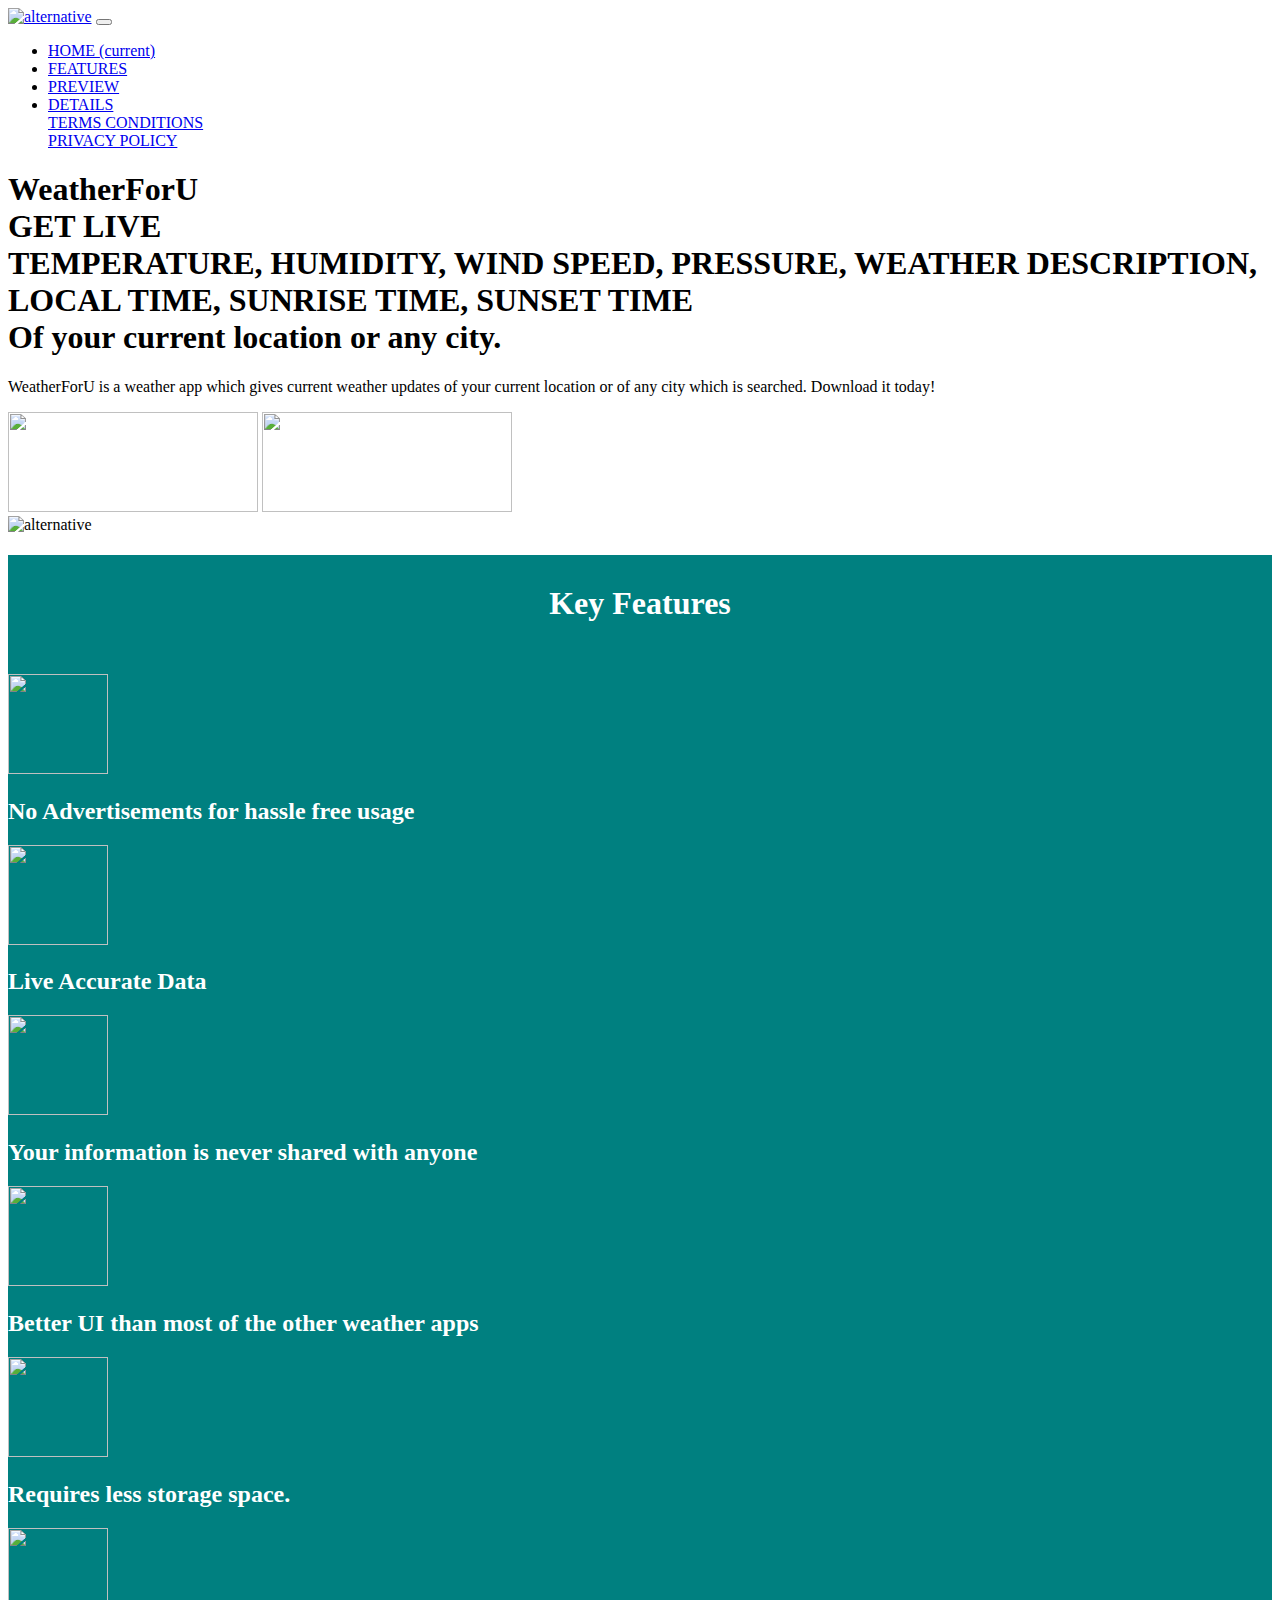
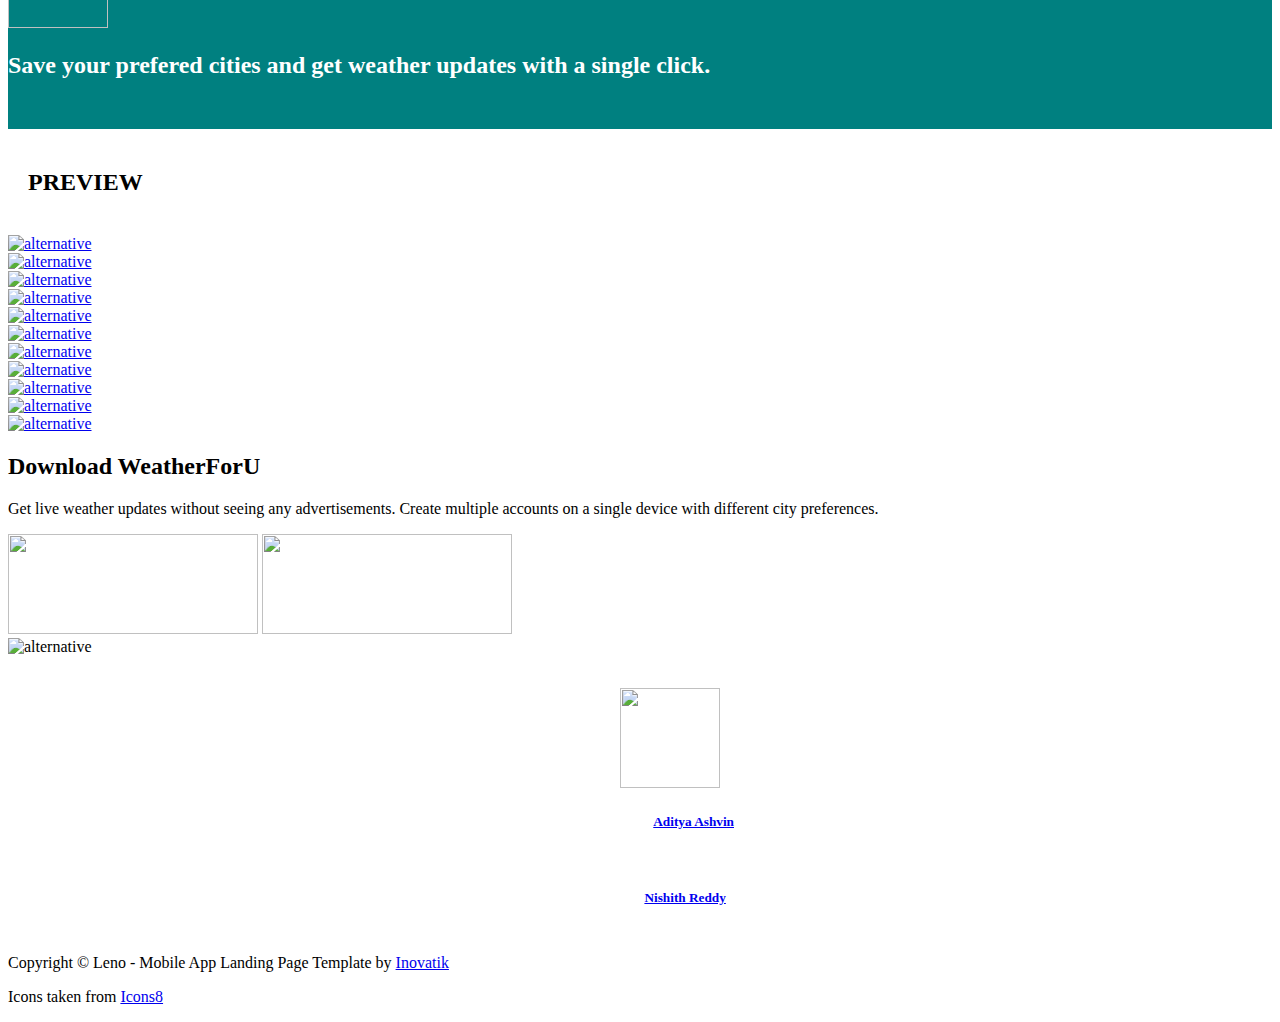
==== index.html @ 14c3587c "Add files via upload" ====
<!DOCTYPE html>
<html lang="en">
<head>
    <meta charset="utf-8">
    <meta name="viewport" content="width=device-width, initial-scale=1, shrink-to-fit=no">
    
    <!-- SEO Meta Tags -->
    <meta name="description" content="Free mobile app HTML landing page template to help you build a great online presence for your app which will convert visitors into users">
    <meta name="author" content="Inovatik">

    <!-- OG Meta Tags to improve the way the post looks when you share the page on LinkedIn, Facebook, Google+ -->
	<meta property="og:site_name" content="" /> <!-- website name -->
	<meta property="og:site" content="" /> <!-- website link -->
	<meta property="og:title" content=""/> <!-- title shown in the actual shared post -->
	<meta property="og:description" content="" /> <!-- description shown in the actual shared post -->
	<meta property="og:image" content="" /> <!-- image link, make sure it's jpg -->
	<meta property="og:url" content="" /> <!-- where do you want your post to link to -->
	<meta property="og:type" content="article" />

    <!-- Website Title -->
    <title>WeatherForU</title>
    
    <!-- Styles -->
    <link href="https://fonts.googleapis.com/css?family=Montserrat:400,600,700" rel="stylesheet">
    <link href="https://fonts.googleapis.com/css?family=Open+Sans:400,400i,700,700i" rel="stylesheet">
    <link href="css/bootstrap.css" rel="stylesheet">
    <link href="css/fontawesome-all.css" rel="stylesheet">
    <link href="css/swiper.css" rel="stylesheet">
	<link href="css/magnific-popup.css" rel="stylesheet">
	<link href="css/styles.css" rel="stylesheet">
	
	<!-- Favicon  -->
    <link rel="icon" href="images/favicon.png">
</head>
<body data-spy="scroll" data-target=".fixed-top">
    
    <!-- Preloader -->
	<div class="spinner-wrapper">
        <div class="spinner">
            <div class="bounce1"></div>
            <div class="bounce2"></div>
            <div class="bounce3"></div>
        </div>
    </div>
    <!-- end of preloader -->
    

    <!-- Navbar -->
    <nav class="navbar navbar-expand-md navbar-dark navbar-custom fixed-top">
        <!-- Text Logo - Use this if you don't have a graphic logo -->
        <!-- <a class="navbar-brand logo-text page-scroll" href="index.html">Leno</a> -->

        <!-- Image Logo -->
        <a class="navbar-brand logo-image" href="index.html"><img src="images/logo_transparent.png" alt="alternative"></a> 
        
        <!-- Mobile Menu Toggle Button -->
        <button class="navbar-toggler" type="button" data-toggle="collapse" data-target="#navbarsExampleDefault" aria-controls="navbarsExampleDefault" aria-expanded="false" aria-label="Toggle navigation">
            <span class="navbar-toggler-awesome fas fa-bars"></span>
            <span class="navbar-toggler-awesome fas fa-times"></span>
        </button>
        <!-- end of mobile menu toggle button -->

        <div class="collapse navbar-collapse" id="navbarsExampleDefault">
            <ul class="navbar-nav ml-auto">
                <li class="nav-item">
                    <a class="nav-link page-scroll" href="#header">HOME <span class="sr-only">(current)</span></a>
                </li>
                <li class="nav-item">
                    <a class="nav-link page-scroll" href="#features">FEATURES</a>
                </li>
                <li class="nav-item">
                    <a class="nav-link page-scroll" href="#preview">PREVIEW</a>
                </li>

                <!-- Dropdown Menu -->          
                <li class="nav-item dropdown">
                    <a class="nav-link dropdown-toggle page-scroll" href="#details" id="navbarDropdown" role="button" aria-haspopup="true" aria-expanded="false">DETAILS</a>
                    <div class="dropdown-menu" aria-labelledby="navbarDropdown">
                        <a class="dropdown-item" href="terms-conditions.html"><span class="item-text">TERMS CONDITIONS</span></a>
                        <div class="dropdown-items-divide-hr"></div>
                        <a class="dropdown-item" href="privacy-policy.html"><span class="item-text">PRIVACY POLICY</span></a>
                    </div>
                </li>
                <!-- end of dropdown menu -->
            </ul>
        </div>
    </nav> <!-- end of navbar -->
    <!-- end of navbar -->


    <!-- Header -->
    <header id="header" class="header">
        <div class="header-content">
            <div class="container">
                <div class="row">
                    <div class="col-lg-6">
                        <div class="text-container">
                            <h1>WeatherForU <br> GET LIVE <br><span id="js-rotating">TEMPERATURE, HUMIDITY, WIND SPEED, PRESSURE, WEATHER DESCRIPTION, LOCAL TIME, SUNRISE TIME, SUNSET TIME</span><br> Of your current location or any city.</h1>
                            <p class="p-large">WeatherForU is a weather app which gives current weather updates of your current location or of any city which is searched. Download it today!</p>
                            <img style="width:250px; height:100px;" src="images/play_store.png">
                            <img style="width:250px; height:100px;" src="images/aptoide.png">
                        </div>
                    </div> <!-- end of col -->
                    <div class="col-lg-6">
                        <div class="image-container">
                            <img class="img-fluid" src="images/header-iphone.png" alt="alternative">
                        </div> <!-- end of image-container -->
                    </div> <!-- end of col -->
                </div> <!-- end of row -->
            </div> <!-- end of container -->
        </div> <!-- end of header-content -->
    </header> <!-- end of header -->
    <!-- end of header -->
    

    <!-- Features -->
    <div id="features" style="background-color: teal;padding-bottom: 30px;">
    <h1 style="text-align: center; padding: 30px; color:white;font-family: Autour One;">Key Features </h1>
    <div class="container">
    <div class="row">
      <div class="col-lg-4">
        <img class="bd-placeholder-img rounded-circle" width="200" height="140" src= "images/ads.png" style="height: 100px; width:100px;" </img>
        <h2 style="color: white;">No Advertisements for hassle free usage</h2>
      </div><!-- /.col-lg-4 -->
      <div class="col-lg-4">
        <img class="bd-placeholder-img rounded-circle" width="200" height="140" src= "images/live.png" style="height: 100px; width:100px;" </img>
        <h2 style="color: white;">Live Accurate Data</h2>
      </div><!-- /.col-lg-4 -->
      <div class="col-lg-4">
        <img class="bd-placeholder-img rounded-circle" width="200" height="140" src= "images/secure.png" style="height: 100px; width:100px;" </img>
        <h2 style="color: white;">Your information is never shared with anyone </h2>
      </div><!-- /.col-lg-4 -->
      <div class="col-lg-4">
        <img class="bd-placeholder-img rounded-circle" width="200" height="140" src= "images/UI.png" style="height: 100px; width:100px;" </img>
        <h2 style="color: white;">Better UI than most of the other weather apps</h2>
      </div><!-- /.col-lg-4 -->
      <div class="col-lg-4">
        <img class="bd-placeholder-img rounded-circle" width="200" height="140" src= "images/storage.png" style="height: 100px; width:100px;" </img>
        <h2 style="color: white;">Requires less storage space.</h2>
      </div><!-- /.col-lg-4 -->
      <div class="col-lg-4">
        <img class="bd-placeholder-img rounded-circle" width="200" height="120" src= "images/assessment.png" style="height: 100px; width:100px;" </img>
        <h2 style="color: white;">Save your prefered cities and get weather updates with a single click. </h2>
      </div><!-- /.col-lg-4 -->
    </div><!-- /.row -->
    </div>
    </div>
    <!-- end of features -->


    <!-- Video -->
    <div id="preview" class="basic-1">
        <div class="container">
                    <h2 style="padding:20px;font-family: Autour One;">PREVIEW</h2>
            <div class="row">
                <div class="col-lg-12">

                    <!-- Video Preview -->
                    <div class="image-container">
                        <div class="video-wrapper">
                            <a class="popup-youtube" href="https://www.youtube.com/watch?v=fLCjQJCekTs" data-effect="fadeIn">
                                <img class="img-fluid" src="images/video-frame.jpg" alt="alternative">
                                <span class="video-play-button">
                                    <span></span>
                                </span>
                            </a>
                        </div> <!-- end of video-wrapper -->
                    </div> <!-- end of image-container -->
                    <!-- end of video preview -->

                </div> <!-- end of col -->
            </div> <!-- end of row -->
        </div> <!-- end of container -->
    </div> <!-- end of basic-1 -->
    <!-- end of video -->

    <!-- Screenshots -->
    <div class="slider-2">
        <div class="container">
            <div class="row">
                <div class="col-lg-12">
                    
                    <!-- Image Slider -->
                    <div class="slider-container">
                        <div class="swiper-container image-slider">
                            <div class="swiper-wrapper">
                                
                                <!-- Slide -->
                                <div class="swiper-slide">
                                    <a href="images/screenshot-1.png" class="popup-link" data-effect="fadeIn">
                                        <img class="img-fluid" src="images/screenshot-1.png" alt="alternative">
                                    </a>
                                </div>
                                <!-- end of slide -->
                                
                                <!-- Slide -->
                                <div class="swiper-slide">
                                    <a href="images/screenshot-2.png" class="popup-link" data-effect="fadeIn">
                                        <img class="img-fluid" src="images/screenshot-2.png" alt="alternative">
                                    </a>
                                </div>
                                <!-- end of slide -->

                                <!-- Slide -->
                                <div class="swiper-slide">
                                    <a href="images/screenshot-3.png" class="popup-link" data-effect="fadeIn">
                                        <img class="img-fluid" src="images/screenshot-3.png" alt="alternative">
                                    </a>
                                </div>
                                <!-- end of slide -->

                                <!-- Slide -->
                                <div class="swiper-slide">
                                    <a href="images/screenshot-4.png" class="popup-link" data-effect="fadeIn">
                                        <img class="img-fluid" src="images/screenshot-4.png" alt="alternative">
                                    </a>
                                </div>
                                <!-- end of slide -->

                                <!-- Slide -->
                                <div class="swiper-slide">
                                    <a href="images/screenshot-5.png" class="popup-link" data-effect="fadeIn">
                                        <img class="img-fluid" src="images/screenshot-5.png" alt="alternative">
                                    </a>
                                </div>
                                <!-- end of slide -->
                                
                                <!-- Slide -->
                                <div class="swiper-slide">
                                    <a href="images/screenshot-6.png" class="popup-link" data-effect="fadeIn">
                                        <img class="img-fluid" src="images/screenshot-6.png" alt="alternative">
                                    </a>
                                </div>
                                <!-- end of slide -->

                                <!-- Slide -->
                                <div class="swiper-slide">
                                    <a href="images/screenshot-7.png" class="popup-link" data-effect="fadeIn">
                                        <img class="img-fluid" src="images/screenshot-7.png" alt="alternative">
                                    </a>
                                </div>
                                <!-- end of slide -->

                                <!-- Slide -->
                                <div class="swiper-slide">
                                    <a href="images/screenshot-8.png" class="popup-link" data-effect="fadeIn">
                                        <img class="img-fluid" src="images/screenshot-8.png" alt="alternative">
                                    </a>
                                </div>
                                <!-- end of slide -->

                                <!-- Slide -->
                                <div class="swiper-slide">
                                    <a href="images/screenshot-9.png" class="popup-link" data-effect="fadeIn">
                                        <img class="img-fluid" src="images/screenshot-9.png" alt="alternative">
                                    </a>
                                </div>
                                <!-- end of slide -->

                                <!-- Slide -->
                                <div class="swiper-slide">
                                    <a href="images/screenshot-10.png" class="popup-link" data-effect="fadeIn">
                                        <img class="img-fluid" src="images/screenshot-10.png" alt="alternative">
                                    </a>
                                </div>
                                <!-- end of slide -->
                                
                            </div> <!-- end of swiper-wrapper -->

                            <!-- Add Arrows -->
                            <div class="swiper-button-next"></div>
                            <div class="swiper-button-prev"></div>
                            <!-- end of add arrows -->

                        </div> <!-- end of swiper-container -->
                    </div> <!-- end of slider-container -->
                    <!-- end of image slider -->

                </div> <!-- end of col -->
            </div> <!-- end of row -->
        </div> <!-- end of container -->
    </div> <!-- end of slider-2 -->
    <!-- end of screenshots -->


    <!-- Download -->
    <div class="basic-4">
        <div class="container">
            <div class="row">
                <div class="col-lg-6 col-xl-5">
                    <div class="text-container">
                        <h2>Download <span class="blue">WeatherForU</span></h2>
                        <p class="p-large">Get live weather updates without seeing any advertisements. Create multiple accounts on a single device with different city preferences. </p>
                        <img style="width:250px; height:100px;" src="images/play_store.png">
                            <img style="width:250px; height:100px;" src="images/aptoide.png">
                    </div> <!-- end of text-container -->
                </div> <!-- end of col -->
                <div class="col-lg-6 col-xl-7">
                    <div class="image-container">
                        <img class="img-fluid" src="images/download.png" alt="alternative">
                    </div> <!-- end of img-container -->
                </div> <!-- end of col -->
            </div> <!-- end of row -->
        </div> <!-- end of container -->
    </div> <!-- end of basic-4 -->
    <!-- end of download -->

    <!-- Footer -->
    <div class="footer">
        <div style="padding: 10px; font-family: cursive;">
            <h4 style="text-align: center; color:white;"> Made in <img style="height:100px; width: 100px;" src="images/india.png"> </h4>
<h5 style="text-align: center; color:white;"> Developed with <i class="fas fa-heart"></i> by <a href="https://github.com/AdityaAshvin">Aditya Ashvin</a> </h5>
<h5 style="text-align: center; color:white;"> Powered by OpenWeather </h5>
<h5 style="text-align: center; color:white;"> UI Designed by <a href="https://github.com/nishithw3b">Nishith Reddy</a> </h5>
        </div> <!-- end of container -->
    </div> <!-- end of footer -->  
    <!-- end of footer -->


    <!-- Copyright -->
    <div class="copyright">
        <div class="container">
            <div class="row">
                <div class="col-lg-12">
                    <p class="p-small">Copyright © Leno - Mobile App Landing Page Template by <a href="http://www.inovatik.com">Inovatik</a></p>
                    <p class="p-small">Icons taken from <a href="https://icons8.com/">Icons8</a></p>
                </div> <!-- end of col -->
            </div> <!-- enf of row -->
        </div> <!-- end of container -->
    </div> <!-- end of copyright --> 
    <!-- end of copyright -->
    
    	
    <!-- Scripts -->
    <script src="js/jquery.min.js"></script> <!-- jQuery for Bootstrap's JavaScript plugins -->
    <script src="js/popper.min.js"></script> <!-- Popper tooltip library for Bootstrap -->
    <script src="js/bootstrap.min.js"></script> <!-- Bootstrap framework -->
    <script src="js/jquery.easing.min.js"></script> <!-- jQuery Easing for smooth scrolling between anchors -->
    <script src="js/swiper.min.js"></script> <!-- Swiper for image and text sliders -->
    <script src="js/jquery.magnific-popup.js"></script> <!-- Magnific Popup for lightboxes -->
    <script src="js/morphext.min.js"></script> <!-- Morphtext rotating text in the header -->
    <script src="js/validator.min.js"></script> <!-- Validator.js - Bootstrap plugin that validates forms -->
    <script src="js/scripts.js"></script> <!-- Custom scripts -->
    <script src="https://kit.fontawesome.com/e2c39936e8.js" crossorigin="anonymous"></script>
</body>
</html>
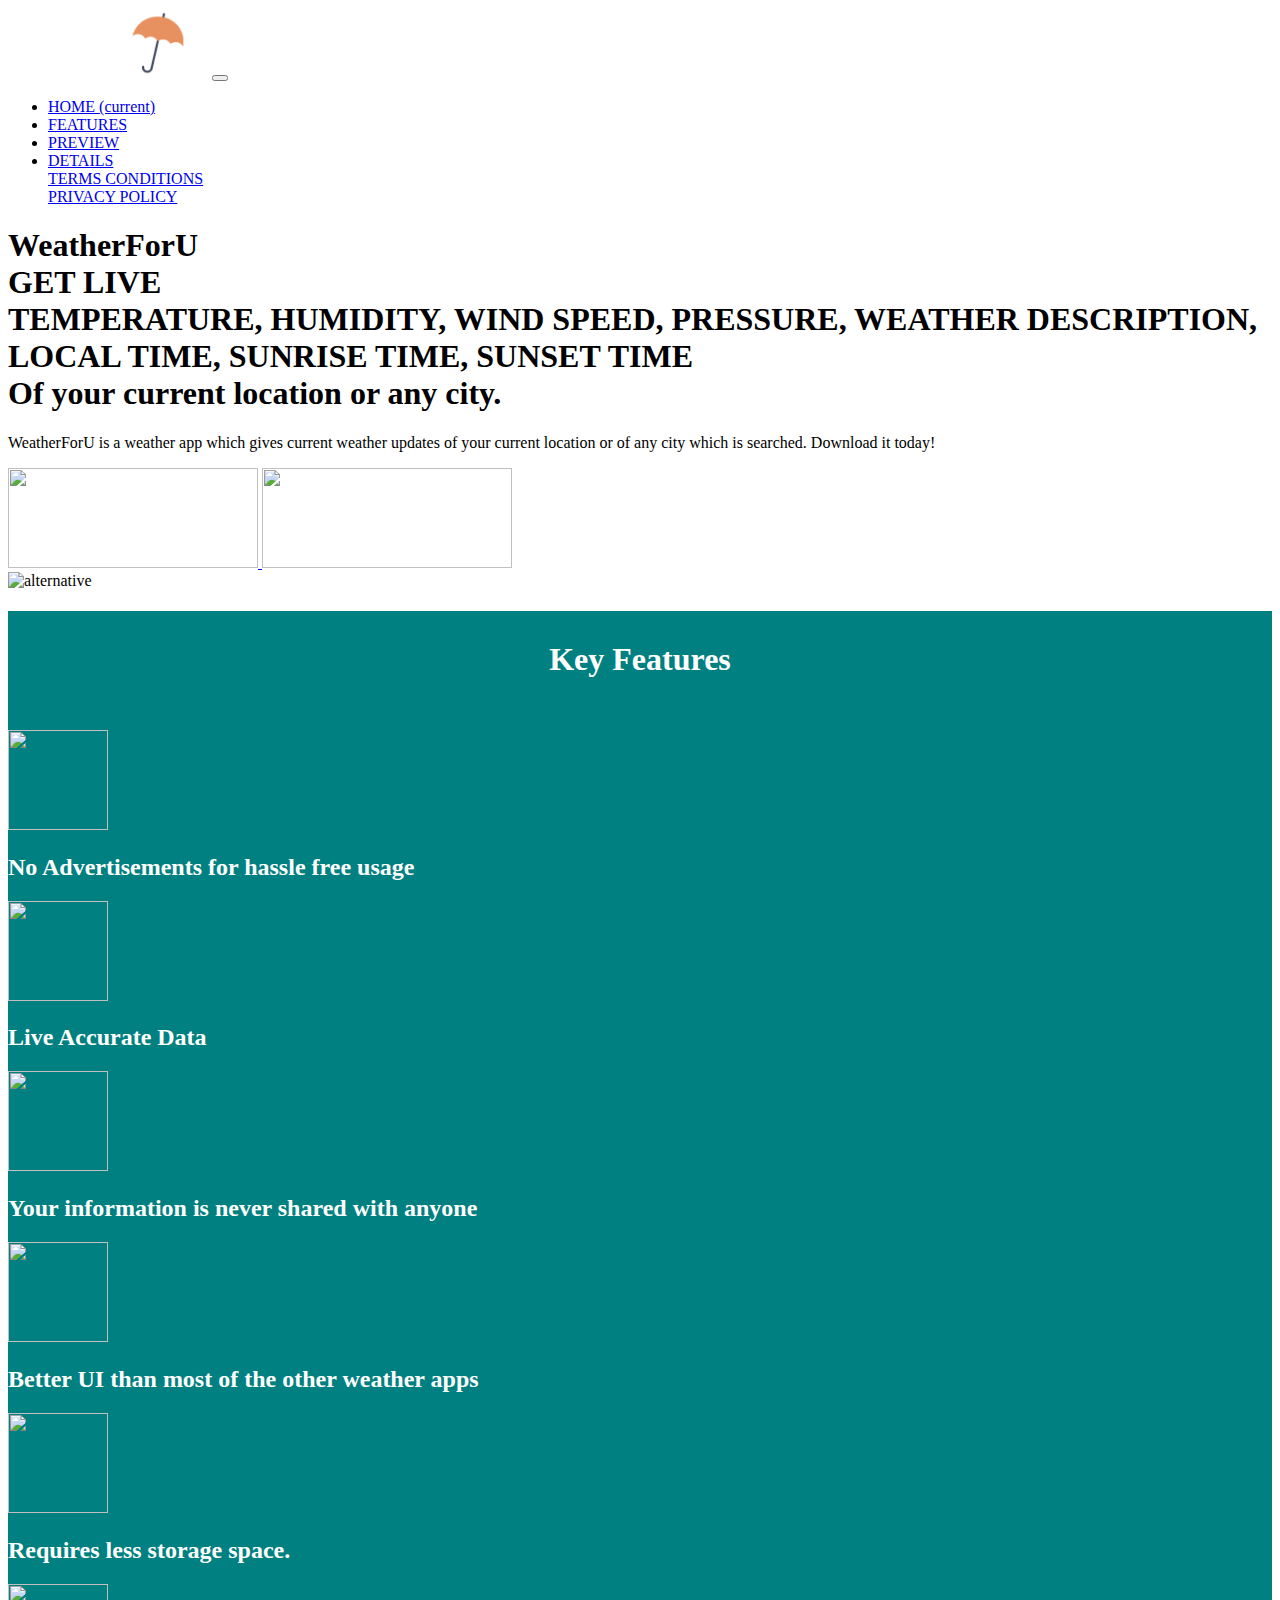
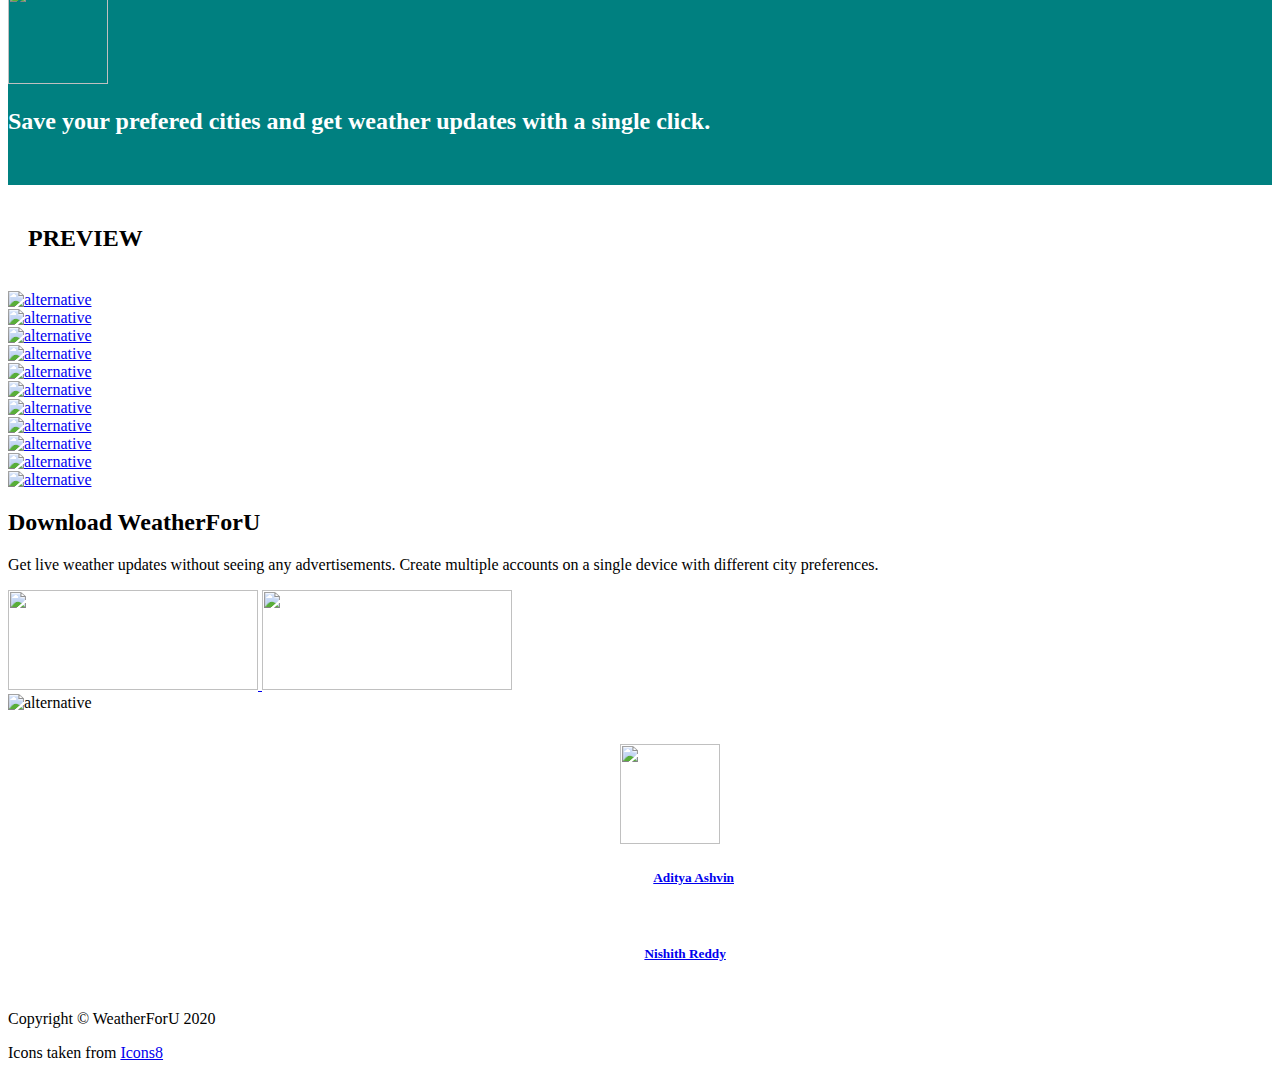
==== commit 47d4a177: "added the new logo and made some footer changes" ====
--- a/index.html
+++ b/index.html
@@ -30,7 +30,7 @@
 	<link href="css/styles.css" rel="stylesheet">
 	
 	<!-- Favicon  -->
-    <link rel="icon" href="images/favicon.png">
+    <link rel="icon" href="images/icon.png">
 </head>
 <body data-spy="scroll" data-target=".fixed-top">
     
@@ -51,7 +51,7 @@
         <!-- <a class="navbar-brand logo-text page-scroll" href="index.html">Leno</a> -->
 
         <!-- Image Logo -->
-        <a class="navbar-brand logo-image" href="index.html"><img src="images/logo_transparent.png" alt="alternative"></a> 
+        <a class="navbar-brand logo-image" href="index.html"><img src="images/logo.png" style="height:70px; width:200px;" alt="alternative"></a> 
         
         <!-- Mobile Menu Toggle Button -->
         <button class="navbar-toggler" type="button" data-toggle="collapse" data-target="#navbarsExampleDefault" aria-controls="navbarsExampleDefault" aria-expanded="false" aria-label="Toggle navigation">
@@ -97,8 +97,18 @@
                         <div class="text-container">
                             <h1>WeatherForU <br> GET LIVE <br><span id="js-rotating">TEMPERATURE, HUMIDITY, WIND SPEED, PRESSURE, WEATHER DESCRIPTION, LOCAL TIME, SUNRISE TIME, SUNSET TIME</span><br> Of your current location or any city.</h1>
                             <p class="p-large">WeatherForU is a weather app which gives current weather updates of your current location or of any city which is searched. Download it today!</p>
-                            <img style="width:250px; height:100px;" src="images/play_store.png">
+                            <a href="#" onclick="myFunction()">
+                            <img style="width:250px; height:100px;" src="images/play_store.png" href="#">
+                            <script> function myFunction() {
+                                alert(" Will be available soon ");
+                            } </script>
+                            </a>
+                            <a href="#" onclick="myFunction()">
                             <img style="width:250px; height:100px;" src="images/aptoide.png">
+                            <script> function myFunction() {
+                                alert(" Will be available soon ");
+                            } </script>
+                            </a>
                         </div>
                     </div> <!-- end of col -->
                     <div class="col-lg-6">
@@ -291,8 +301,18 @@
                     <div class="text-container">
                         <h2>Download <span class="blue">WeatherForU</span></h2>
                         <p class="p-large">Get live weather updates without seeing any advertisements. Create multiple accounts on a single device with different city preferences. </p>
-                        <img style="width:250px; height:100px;" src="images/play_store.png">
+                        <a href="#" onclick="myFunction()">
+                            <img style="width:250px; height:100px;" src="images/play_store.png" href="#">
+                            <script> function myFunction() {
+                                alert(" Will be available soon ");
+                            } </script>
+                            </a>
+                            <a href="#" onclick="myFunction()">
                             <img style="width:250px; height:100px;" src="images/aptoide.png">
+                            <script> function myFunction() {
+                                alert(" Will be available soon ");
+                            } </script>
+                            </a>
                     </div> <!-- end of text-container -->
                 </div> <!-- end of col -->
                 <div class="col-lg-6 col-xl-7">
@@ -322,7 +342,7 @@
         <div class="container">
             <div class="row">
                 <div class="col-lg-12">
-                    <p class="p-small">Copyright © Leno - Mobile App Landing Page Template by <a href="http://www.inovatik.com">Inovatik</a></p>
+                    <p class="p-small">Copyright © WeatherForU 2020</p>
                     <p class="p-small">Icons taken from <a href="https://icons8.com/">Icons8</a></p>
                 </div> <!-- end of col -->
             </div> <!-- enf of row -->
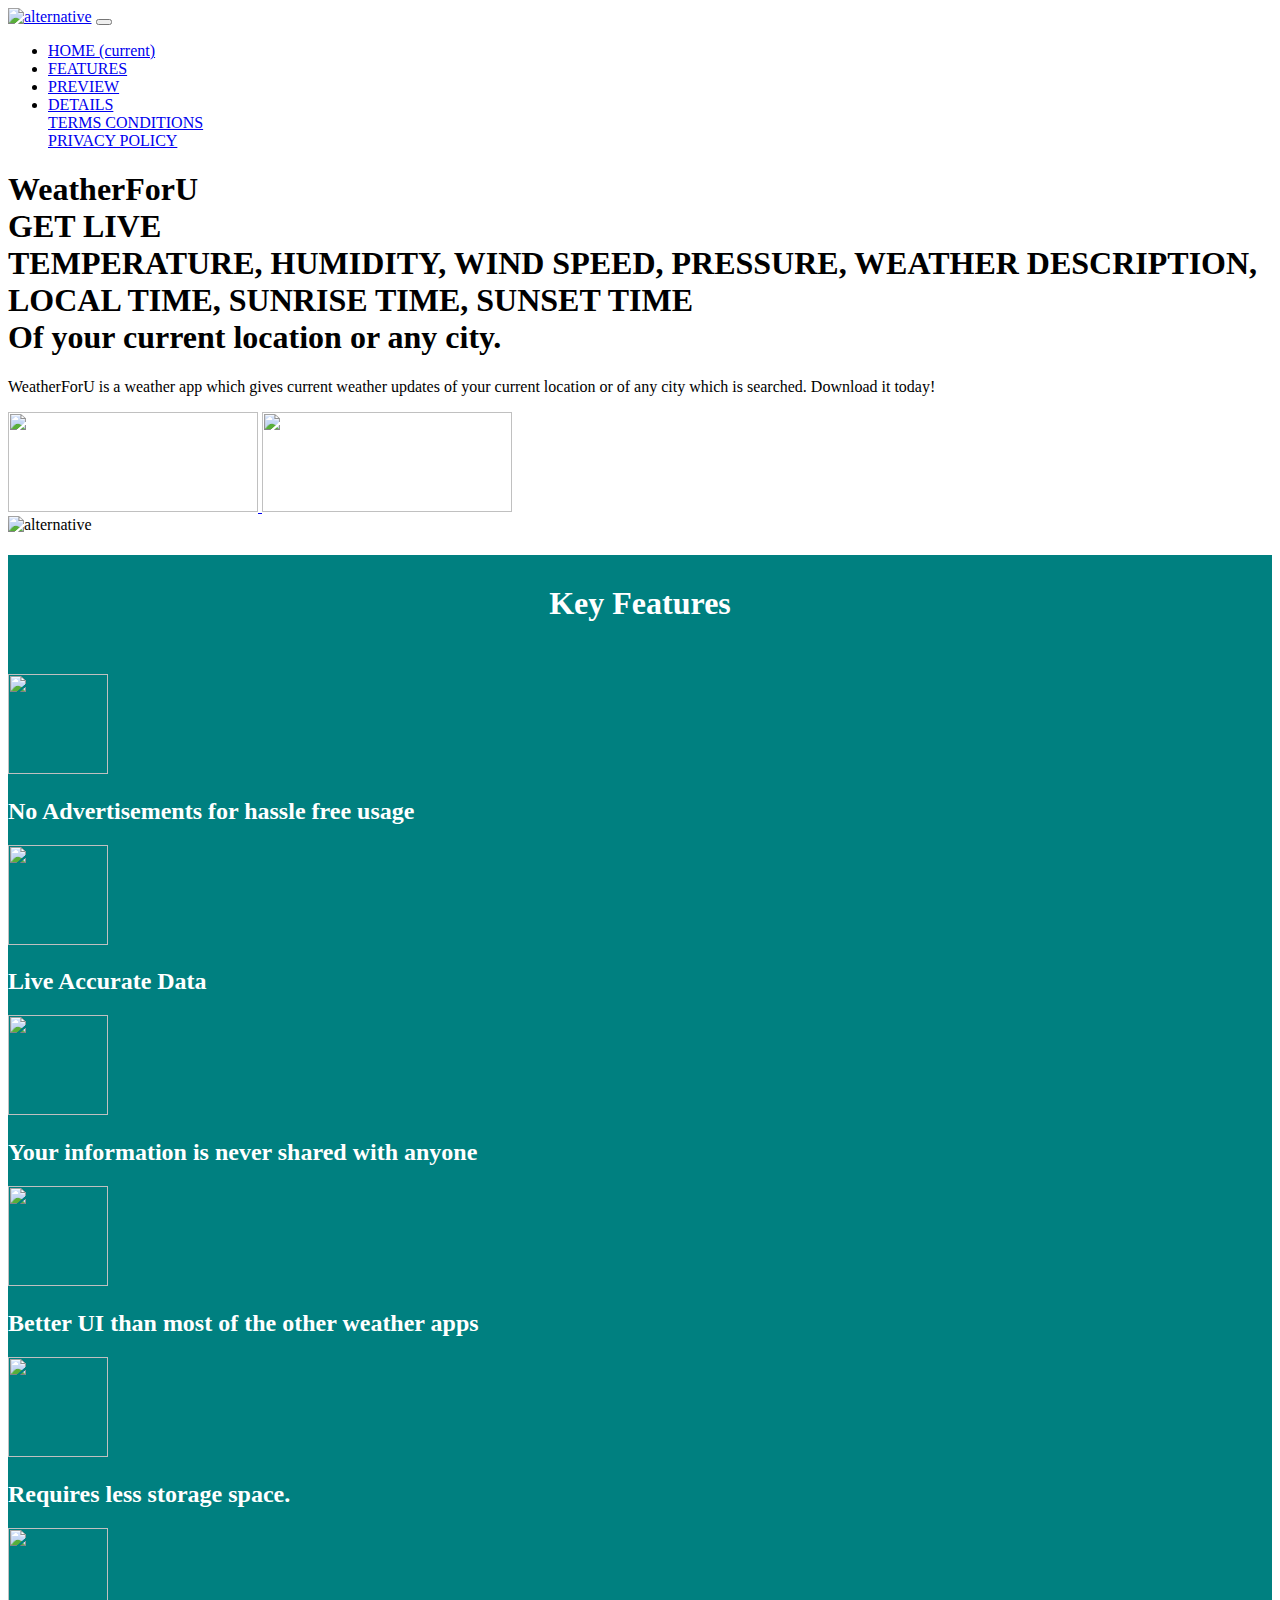
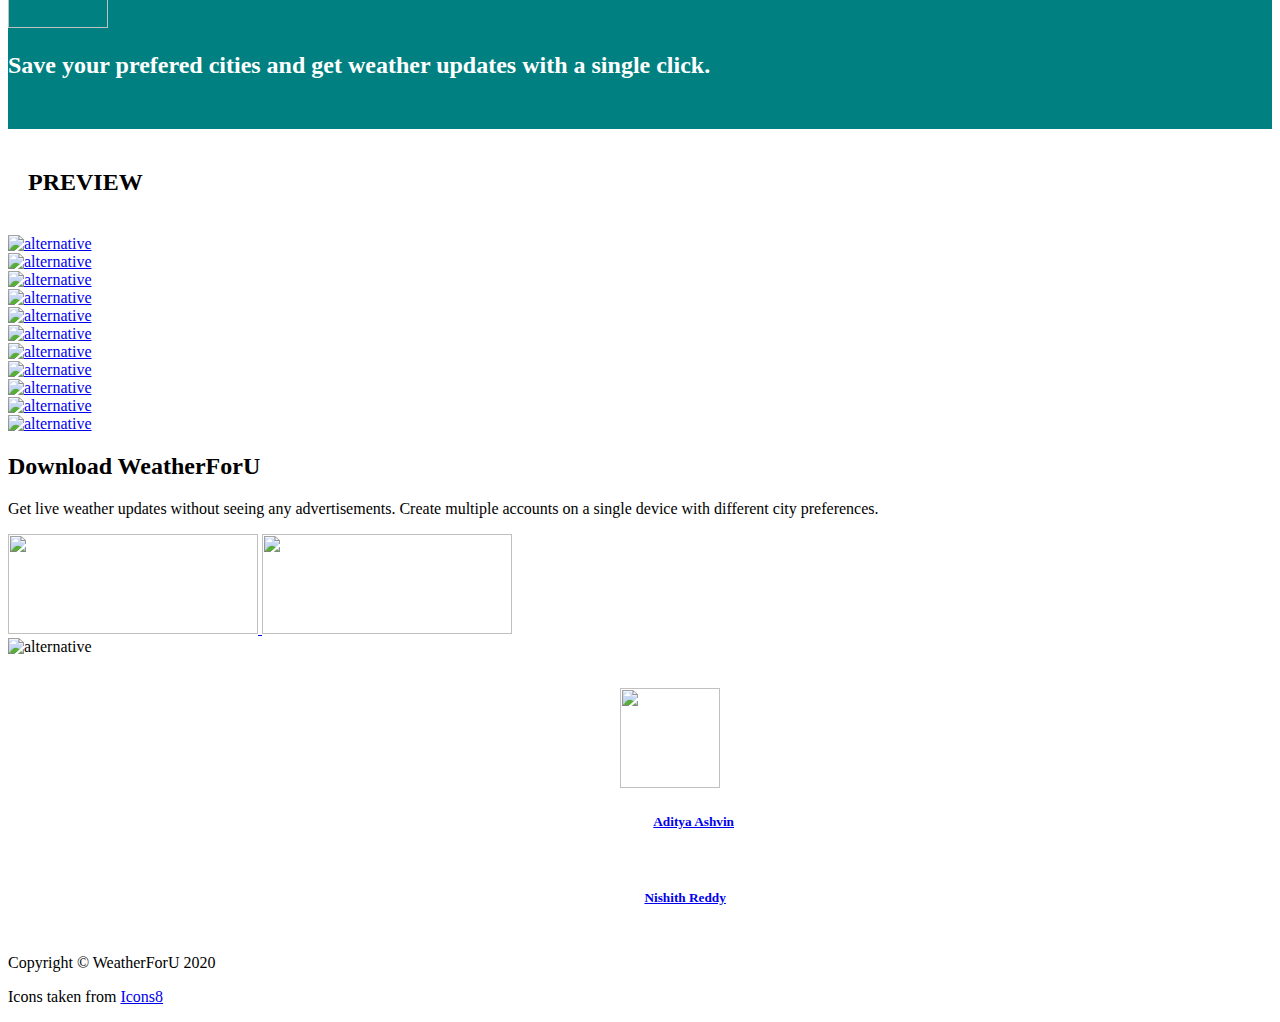
==== commit ff1268d6: "updated the footer details" ====
--- a/index.html
+++ b/index.html
@@ -30,7 +30,7 @@
 	<link href="css/styles.css" rel="stylesheet">
 	
 	<!-- Favicon  -->
-    <link rel="icon" href="images/icon.png">
+    <link rel="icon" href="images/favicon.png">
 </head>
 <body data-spy="scroll" data-target=".fixed-top">
     
@@ -51,7 +51,7 @@
         <!-- <a class="navbar-brand logo-text page-scroll" href="index.html">Leno</a> -->
 
         <!-- Image Logo -->
-        <a class="navbar-brand logo-image" href="index.html"><img src="images/logo.png" style="height:70px; width:200px;" alt="alternative"></a> 
+        <a class="navbar-brand logo-image" href="index.html"><img src="images/logo_transparent.png" alt="alternative"></a> 
         
         <!-- Mobile Menu Toggle Button -->
         <button class="navbar-toggler" type="button" data-toggle="collapse" data-target="#navbarsExampleDefault" aria-controls="navbarsExampleDefault" aria-expanded="false" aria-label="Toggle navigation">
@@ -363,4 +363,4 @@
     <script src="js/scripts.js"></script> <!-- Custom scripts -->
     <script src="https://kit.fontawesome.com/e2c39936e8.js" crossorigin="anonymous"></script>
 </body>
-</html>+</html>
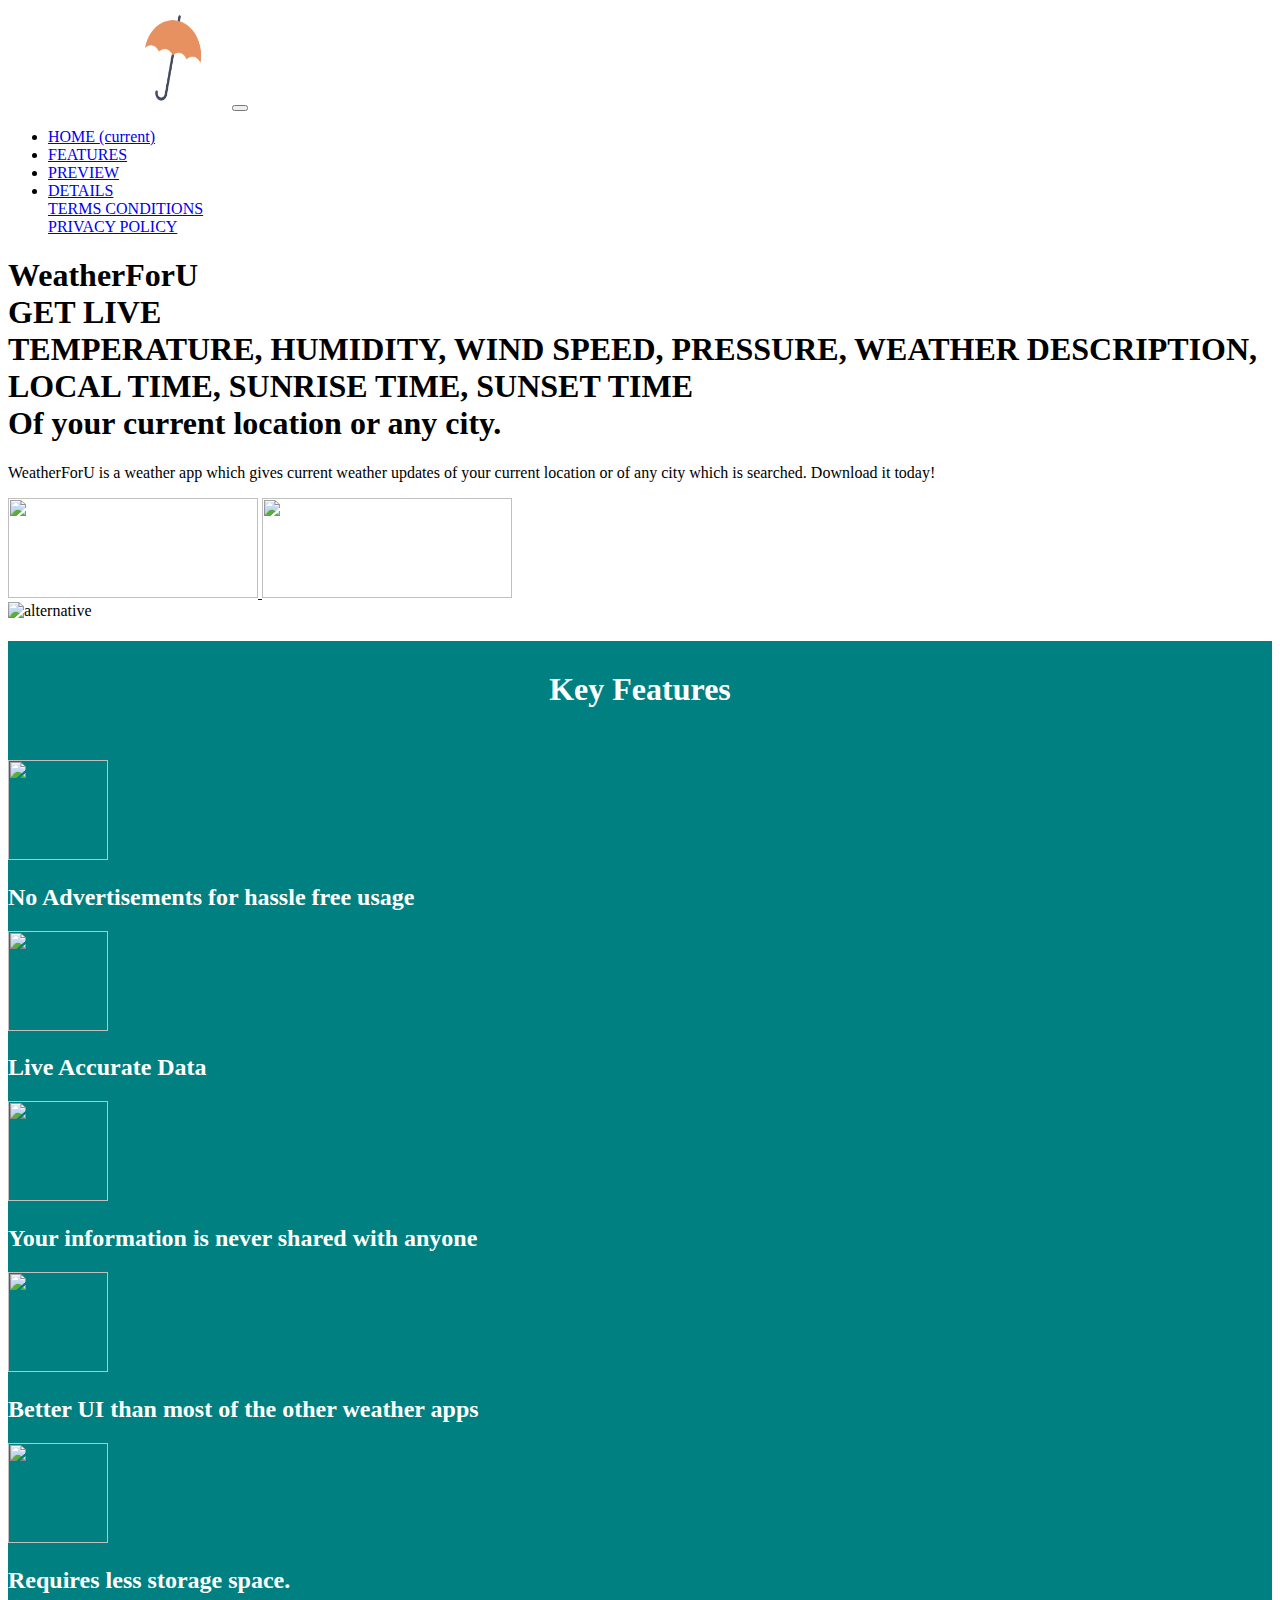
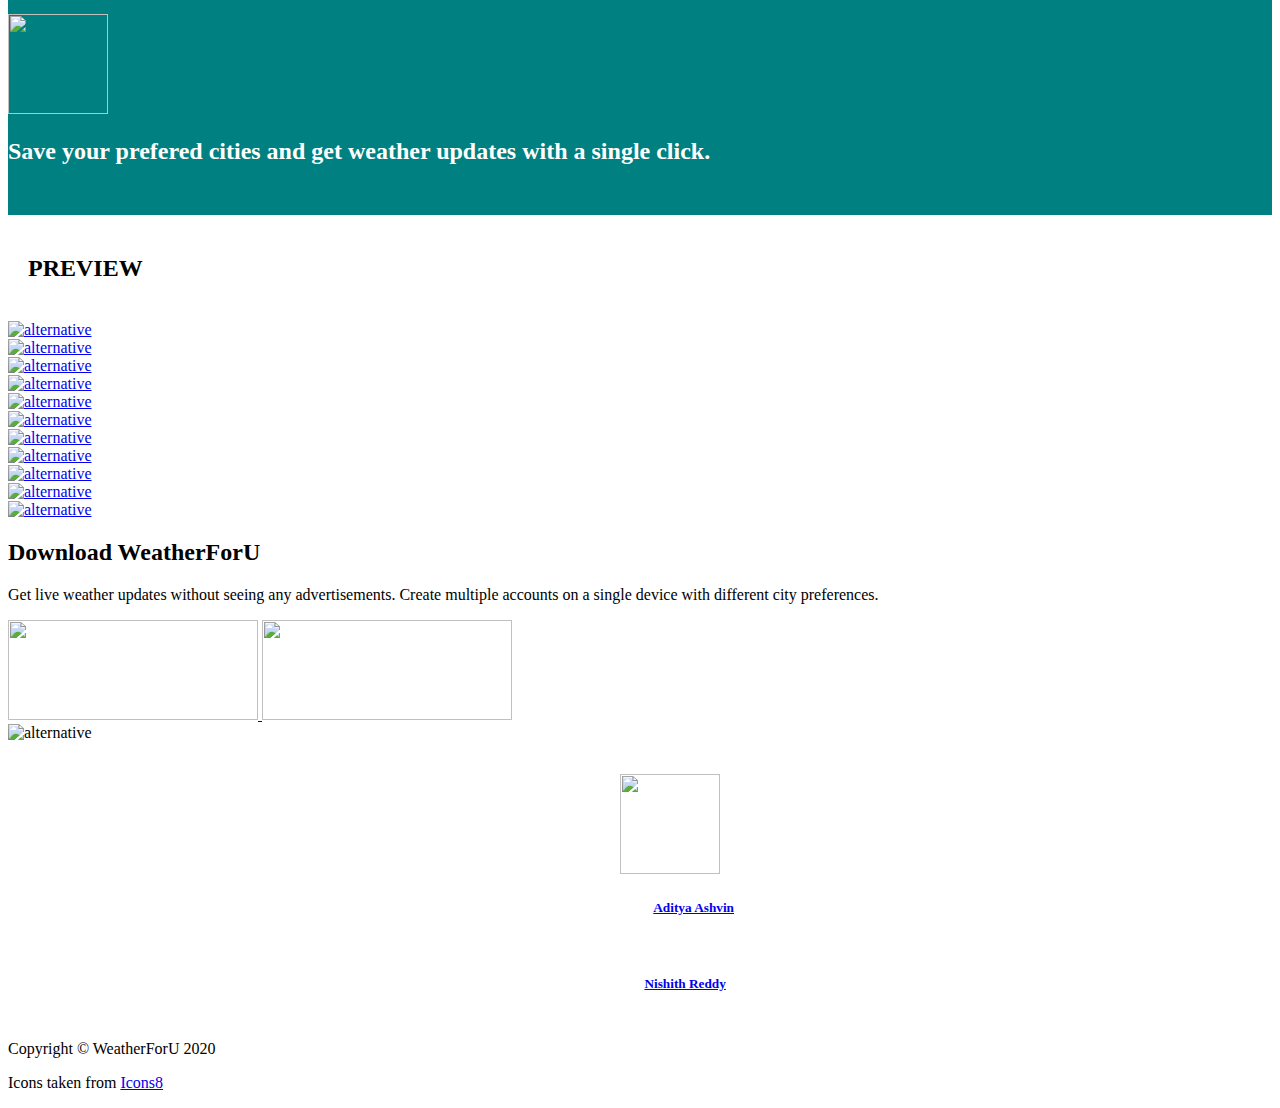
==== commit e60a0c25: "added new favicon" ====
--- a/index.html
+++ b/index.html
@@ -30,7 +30,7 @@
 	<link href="css/styles.css" rel="stylesheet">
 	
 	<!-- Favicon  -->
-    <link rel="icon" href="images/favicon.png">
+    <link rel="icon" href="images/mini_logo.png">
 </head>
 <body data-spy="scroll" data-target=".fixed-top">
     
@@ -51,7 +51,7 @@
         <!-- <a class="navbar-brand logo-text page-scroll" href="index.html">Leno</a> -->
 
         <!-- Image Logo -->
-        <a class="navbar-brand logo-image" href="index.html"><img src="images/logo_transparent.png" alt="alternative"></a> 
+        <a class="navbar-brand logo-image" href="index.html"><img src="images/logo.png" style="height:100px; width:220px; padding:0;" alt="alternative"></a> 
         
         <!-- Mobile Menu Toggle Button -->
         <button class="navbar-toggler" type="button" data-toggle="collapse" data-target="#navbarsExampleDefault" aria-controls="navbarsExampleDefault" aria-expanded="false" aria-label="Toggle navigation">
